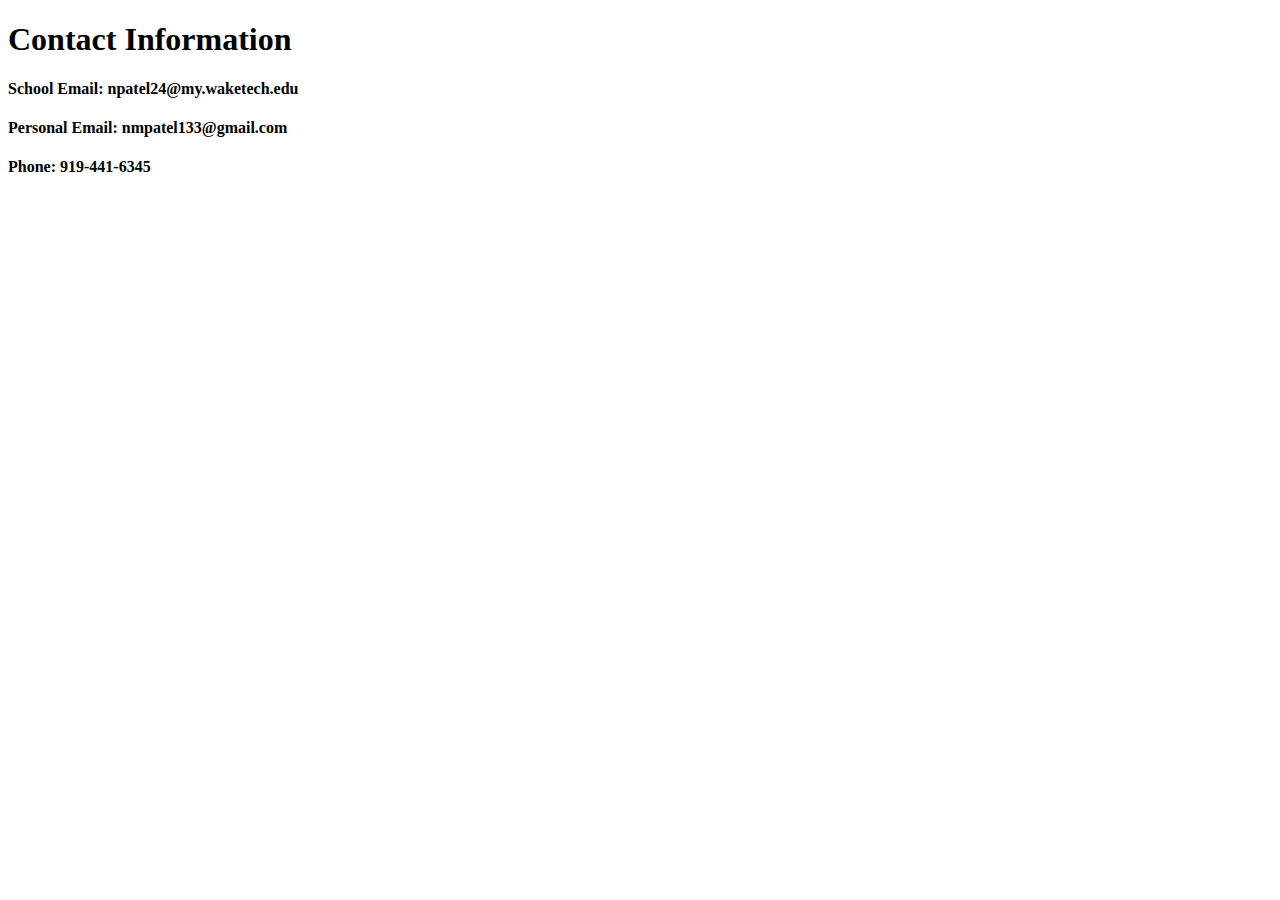
==== contacts.html @ 22ed4202 "Committing Full Website" ====
<!DOCTYPE html>
<html lang="en">
<head>
    <meta charset="UTF-8">
    <meta name="viewport" content="width=device-width, initial-scale=1.0">
    <title>Document</title>
</head>
<body>
    <header>
        <h1>Contact Information</h1>
    </header>
    <p id="ContactInfo">
        <h4>
            School Email: npatel24@my.waketech.edu
        </h4>
        <h4>
            Personal Email: nmpatel133@gmail.com
        </h4>    
        <h4>
            Phone: 919-441-6345
        </h4>
    </p>
</body>
</html>
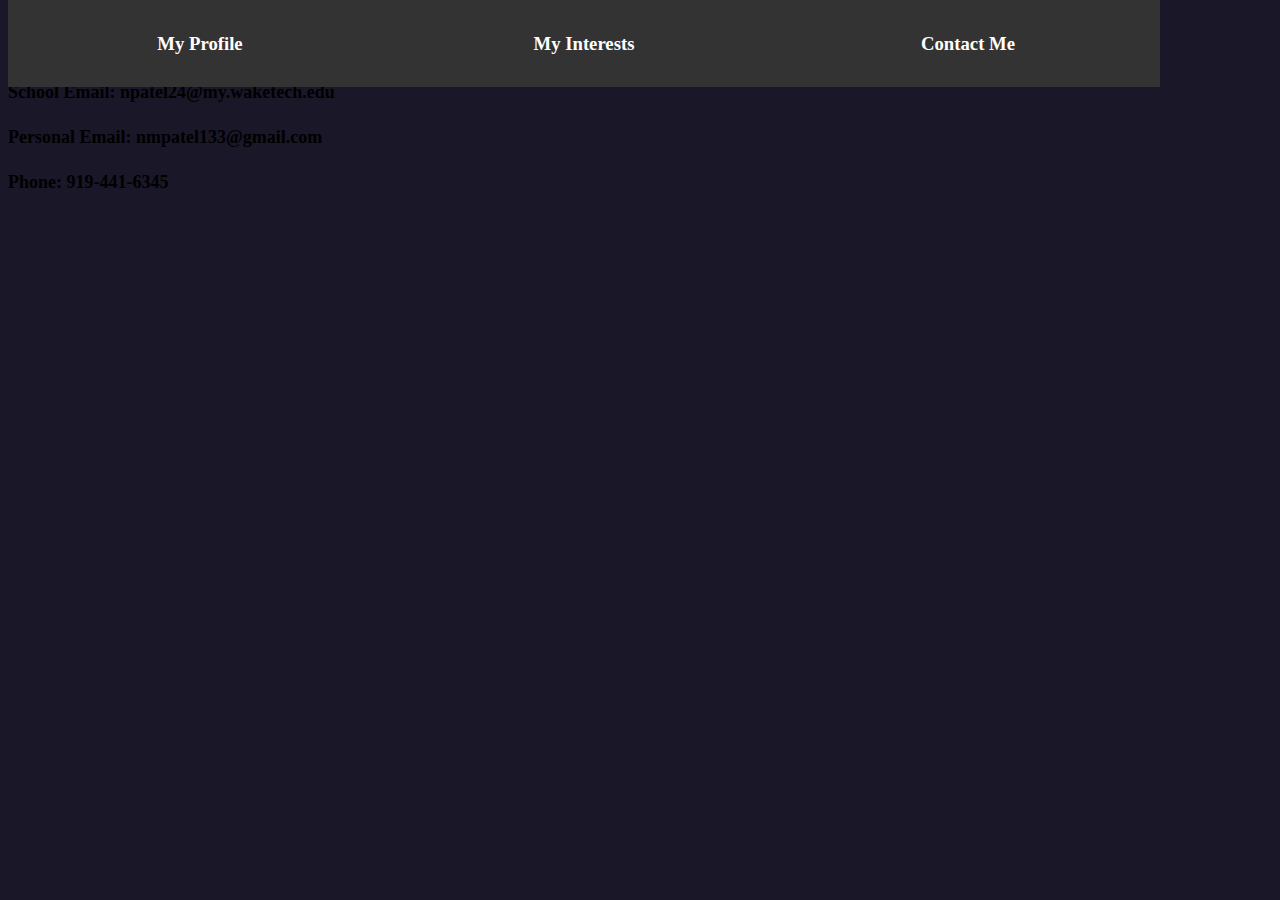
==== commit 2d0823d9: "full completed website" ====
--- a/contacts.html
+++ b/contacts.html
@@ -3,11 +3,22 @@
 <head>
     <meta charset="UTF-8">
     <meta name="viewport" content="width=device-width, initial-scale=1.0">
+    <link rel="stylesheet" href=styles.css>
     <title>Document</title>
 </head>
 <body>
+    <section>
+        <nav>
+            <ul class='navbar'>
+                <li id="navlist"><a href="index.html"><h3>My Profile</h3></a></li>
+                <li id="navlist"><a href="interests.html"><h3>My Interests</h3></a></li>
+                <li id="navlist"><a href="contacts.html"><h3>Contact Me</h3></a></li>
+            </ul>
+        </nav>
+    </section>
+
     <header>
-        <h1>Contact Information</h1>
+        <h1 class = 'contacttext'>Contact Information</h1>
     </header>
     <p id="ContactInfo">
         <h4>
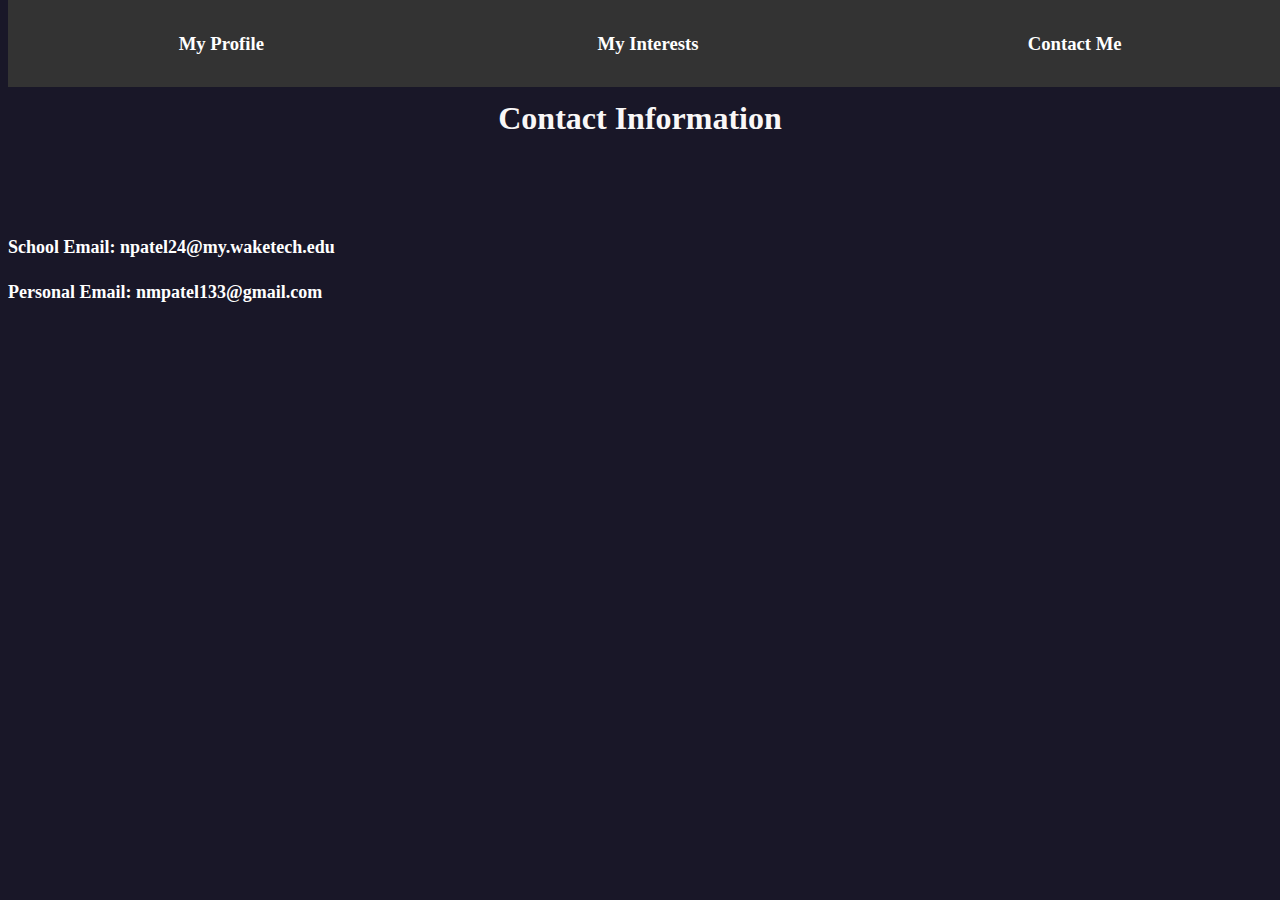
==== commit e79de9c4: "pushing full website again?" ====
--- a/contacts.html
+++ b/contacts.html
@@ -27,9 +27,6 @@
         <h4>
             Personal Email: nmpatel133@gmail.com
         </h4>    
-        <h4>
-            Phone: 919-441-6345
-        </h4>
     </p>
 </body>
 </html>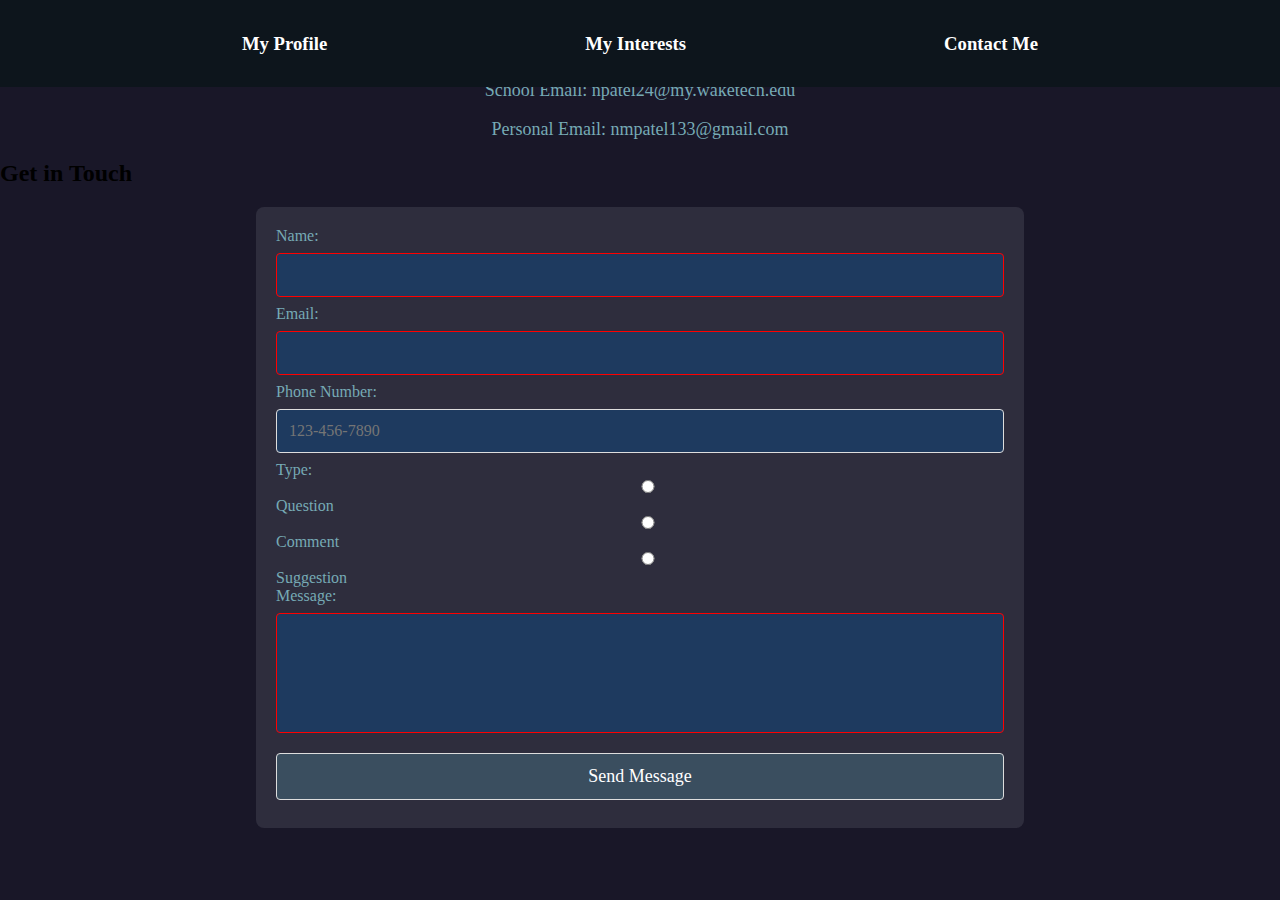
==== commit 49ac42b7: "final???" ====
--- a/contacts.html
+++ b/contacts.html
@@ -3,13 +3,14 @@
 <head>
     <meta charset="UTF-8">
     <meta name="viewport" content="width=device-width, initial-scale=1.0">
-    <link rel="stylesheet" href=styles.css>
-    <title>Document</title>
+    <link rel="stylesheet" href="styles.css">
+    <title>Contact Me</title>
 </head>
 <body>
+  
     <section>
         <nav>
-            <ul class='navbar'>
+            <ul class="navbar">
                 <li id="navlist"><a href="index.html"><h3>My Profile</h3></a></li>
                 <li id="navlist"><a href="interests.html"><h3>My Interests</h3></a></li>
                 <li id="navlist"><a href="contacts.html"><h3>Contact Me</h3></a></li>
@@ -17,16 +18,40 @@
         </nav>
     </section>
 
+ 
     <header>
-        <h1 class = 'contacttext'>Contact Information</h1>
+        <h1 class="contacttext">Contact Information</h1>
+        <div id="ContactInfo">
+            <p>School Email: npatel24@my.waketech.edu</p>
+            <p>Personal Email: nmpatel133@gmail.com</p>
+        </div>
     </header>
-    <p id="ContactInfo">
-        <h4>
-            School Email: npatel24@my.waketech.edu
-        </h4>
-        <h4>
-            Personal Email: nmpatel133@gmail.com
-        </h4>    
-    </p>
+
+ 
+    <section class="contact-form">
+        <h2>Get in Touch</h2>
+        <form action="#" method="POST">
+            <label for="name">Name:</label>
+            <input type="text" id="name" name="name" required>
+
+            <label for="email">Email:</label>
+            <input type="email" id="email" name="email" required>
+
+            <label for="phone">Phone Number:</label>
+            <input type="tel" id="phone" name="phone" pattern="[0-9]{3}-[0-9]{3}-[0-9]{4}" placeholder="123-456-7890">
+
+            <label>Type:</label>
+            <div class="radio-group">
+                <label><input type="radio" name="type" value="question"> Question</label>
+                <label><input type="radio" name="type" value="comment"> Comment</label>
+                <label><input type="radio" name="type" value="suggestion"> Suggestion</label>
+            </div>
+
+            <label for="message">Message:</label>
+            <textarea id="message" name="message" minlength="10" required></textarea>
+
+            <button type="submit">Send Message</button>
+        </form>
+    </section>
 </body>
-</html>+</html>
--- a/styles.css
+++ b/styles.css
@@ -0,0 +1,186 @@
+body {
+    background-color: #191728;
+    margin: 0;
+}
+
+* {
+    font-family: 'Poppins';
+    box-sizing: border-box;
+}
+
+.profile, .allinfo, p {
+    text-align: center;
+    color: #76aab5;
+    font-size: large;
+}
+
+img {
+    display: block;
+    margin: auto;
+    width: 50%;
+    border-radius: 70%;
+}
+
+.navbar {
+    width: 100%;
+    position: fixed;
+    top: 0;
+    display: flex;
+    list-style: none;
+    margin: 0;
+    padding: 0;
+    background-color: #0d151c;
+    justify-content: space-evenly;
+    z-index: 1000;
+}
+
+#navlist a {
+    display: block;
+    color: white;
+    padding: 14px 16px;
+    text-decoration: none;
+}
+
+#navlist a:hover {
+    background-color: #111;
+}
+
+.heads {
+    margin: 120px 0 20px 0;
+    text-align: center;
+    color: #F9F7F7;
+}
+
+.container {
+    display: flex;
+    justify-content: space-around;
+    align-items: flex-start;
+    padding: 20px;
+    margin: 0 5%;
+    flex-wrap: wrap;
+    background-color: #0f0e17;
+}
+
+.column {
+    width: 30%;
+    padding: 20px;
+    margin: 10px;
+    border-radius: 8px;
+    color: #ffffff;
+}
+
+.column:nth-child(1) {
+    background-color: #1e3a5f;
+}
+
+.column:nth-child(2) {
+    background-color: #3a4e5f;
+}
+
+.column:nth-child(3) {
+    background-color: #1e3a5f;
+}
+
+ol, ul {
+    padding-left: 20px;
+}
+
+.plist {
+    color: #ffffff;
+}
+
+@media screen and (max-width: 900px) {
+    .column {
+        width: 45%;
+    }
+}
+
+@media screen and (max-width: 600px) {
+    .container {
+        flex-direction: column;
+        align-items: center;
+    }
+
+    .column {
+        width: 80%;
+    }
+}
+
+h1 {
+    text-align: center;
+    color: #F9F7F7;
+}
+
+/* Form styling */
+form {
+    background-color: #2e2d3d;
+    padding: 20px;
+    border-radius: 8px;
+    color: #ffffff;
+    margin-top: 20px;
+    width: 60%;
+    margin-left: auto;
+    margin-right: auto;
+}
+
+form input, form textarea, form button {
+    width: 100%;
+    padding: 12px;
+    margin: 8px 0;
+    border-radius: 4px;
+    border: 1px solid #ddd;
+    font-size: 16px;
+    background-color: #1e3a5f;
+    color: white;
+}
+
+form input[type="text"], form input[type="email"], form input[type="tel"], form textarea {
+    width: 100%;
+    max-width: 100%;
+}
+
+form textarea {
+    height: 120px;
+    resize: none;
+}
+
+form input:focus, form textarea:focus {
+    border-color: #76aab5;
+    outline: none;
+}
+
+form button {
+    background-color: #3a4e5f;
+    cursor: pointer;
+    font-size: 18px;
+}
+
+form button:hover {
+    background-color: #2c3e50;
+}
+
+
+input[type="radio"] {
+    margin: 0 8px;
+}
+
+label {
+    color: #76aab5;
+}
+
+
+input:required:invalid, textarea:required:invalid {
+    border-color: red;
+}
+
+input:required:valid, textarea:required:valid {
+    border-color: green;
+}
+
+input[type="email"]:invalid {
+    border-color: red;
+}
+
+input[type="email"]:valid {
+    border-color: green;
+}
